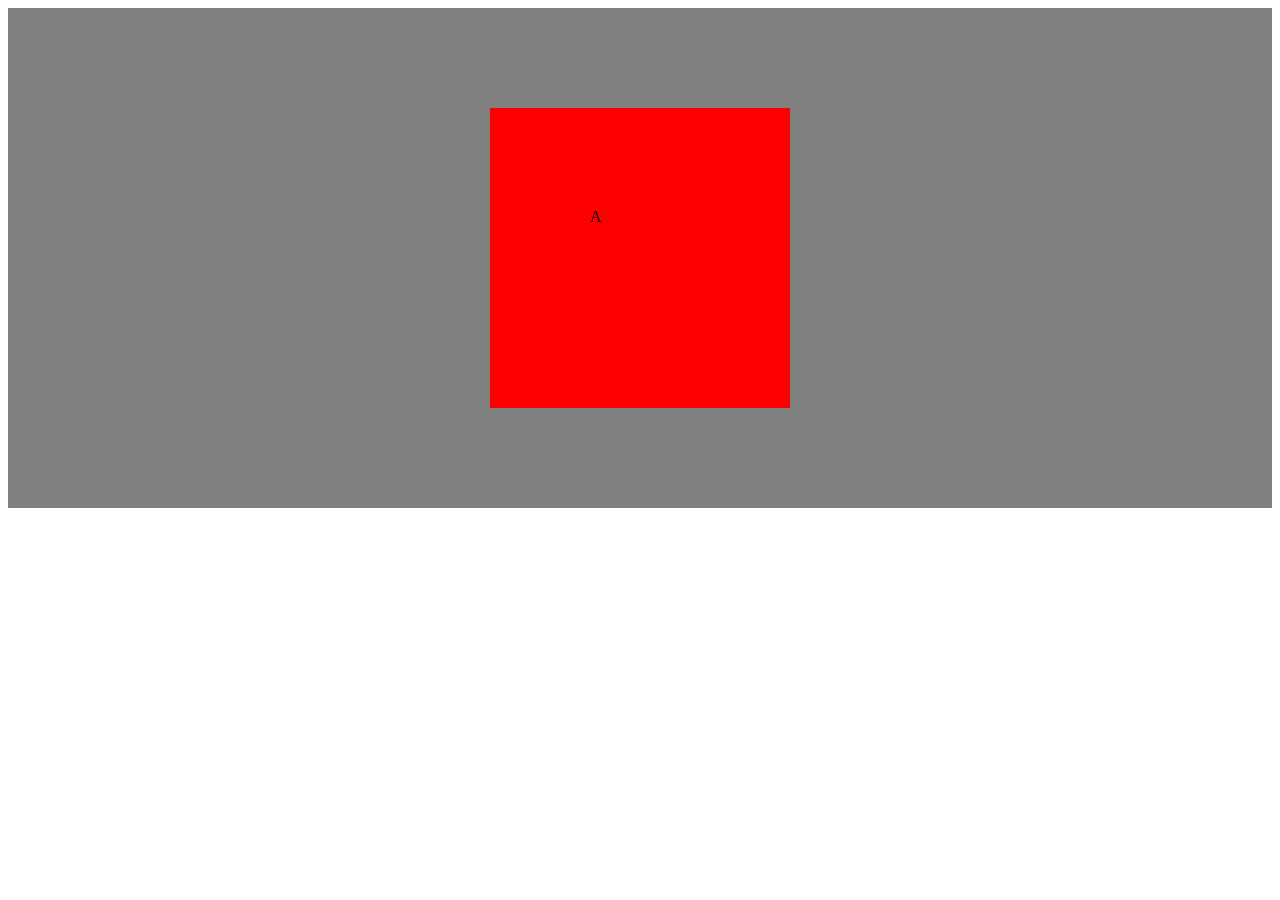
==== atividade_flex/atividade_flex.html @ a9b9a4ce "ba" ====
<!DOCTYPE html>
<html lang="pt-BR">
    <head>
        <meta charset="UTF-8">
        <meta name="viewport" content="width=device-width, initial-scale=1.0">
        <title>Formatos Informáticos</title>
        <link rel="stylesheet" href="../assets/css/style_flex.css">
    </head>
    <body>
        <div class="container">
            <div class="quadrado_vermelho">A</div>
        </div>
    </body>
</html>
---- assets/css/style_flex.css ----
.container {
    display: flex;
    flex-direction: row;
    justify-content: center;
    background-color: gray;
}
.quadrado_vermelho {
    margin: 100px;
    padding: 100px;
    width: 100px;
    height: 100px;
    background-color: red;
    align-items: center;
}
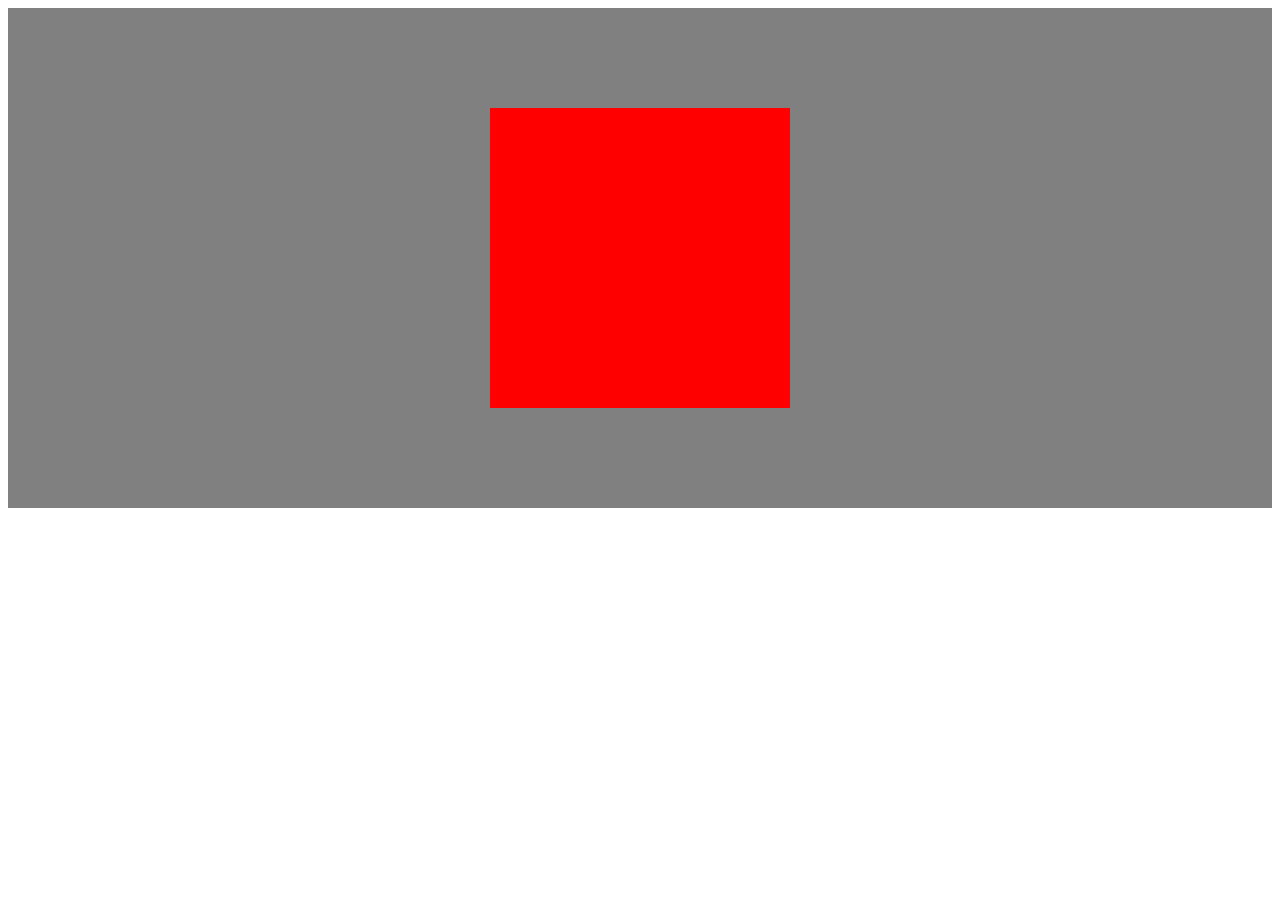
==== commit 4423bfb3: "da" ====
--- a/atividade_flex/atividade_flex.html
+++ b/atividade_flex/atividade_flex.html
@@ -8,7 +8,7 @@
     </head>
     <body>
         <div class="container">
-            <div class="quadrado_vermelho">A</div>
+            <div class="quadrado_vermelho"></div>
         </div>
     </body>
 </html>
